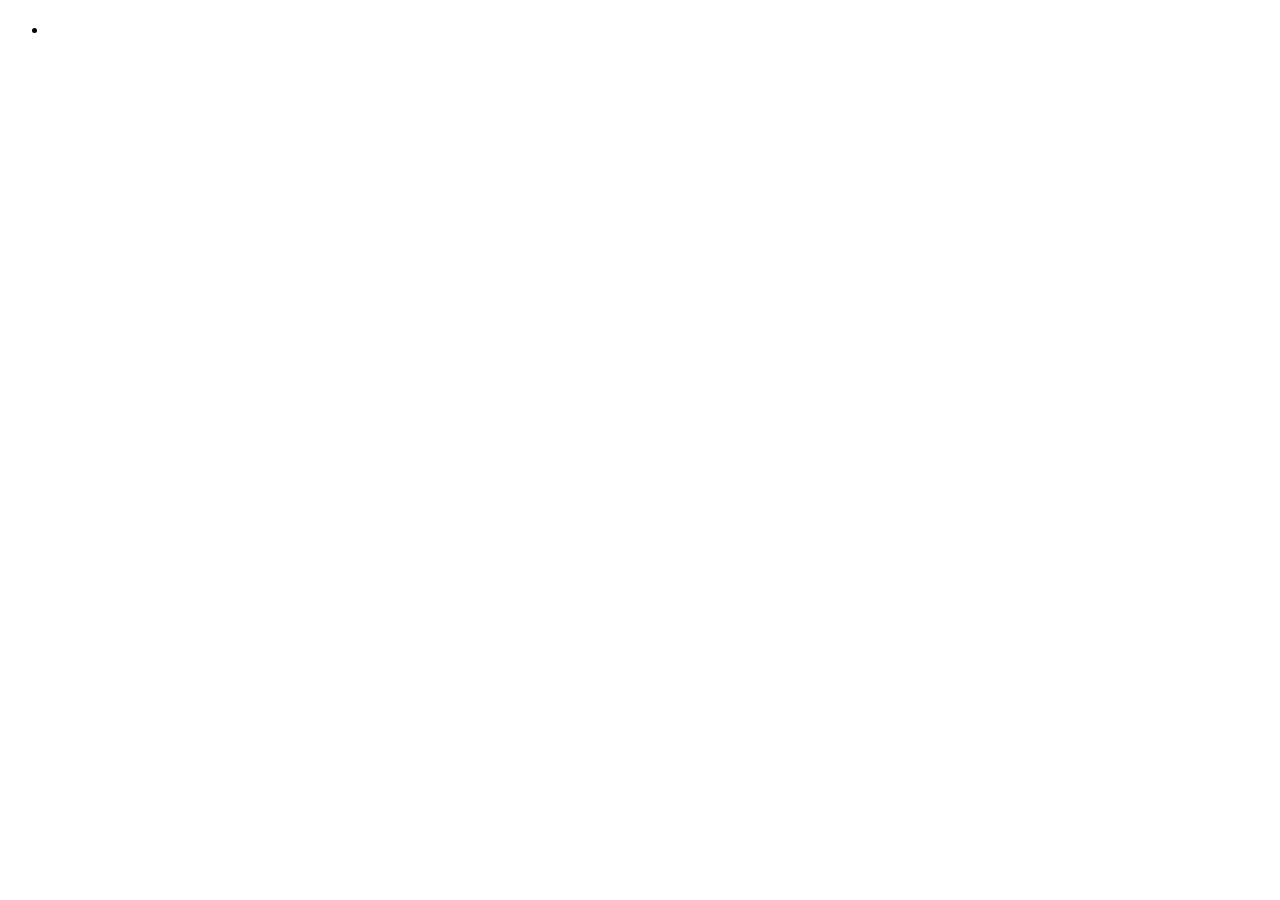
==== DocsProj/src/main/resources/templates/fragments/core.html @ 57811874 "cleanup on styling core (wip)" ====
<!DOCTYPE html>
<html xmlns:th="http://www.thymeleaf.org">
<head>
	<meta charset="ISO-8859-1">
	
	<title>title</title>
</head>
<body>
   <div th:fragment="core">
		<div class = "container">
			<ul th:with = "category = ${structure}">
				<h1 th:text = "${category.getCatName()}"></h1> <!--Apparently thymeleaf will call getters/setters automatically if they follow some "format", but for this call getter-->
				<div th:if = "${category.getCatDescriptor()}">
					<h4 th:text = "${category.getCatDescriptor()}"></h4>
				</div>
				<div class = "category">
				</div>
				<li th:each = "item : ${category.getItems()}">
					<div class = "col-sm-2">
						<strong th:text = "${item.getLabel()}"></strong> <a th:href = "@{${item.getUrl()}}" th:text = "${item.getItemName()}"></a>
					</div>
				</li>
				<div th:each="child : ${category.getChildCategories()}" th:with = "structure = ${child}" th:include = "this :: core"></div>
			</ul>
		</div>
   </div>
</body>
</html>
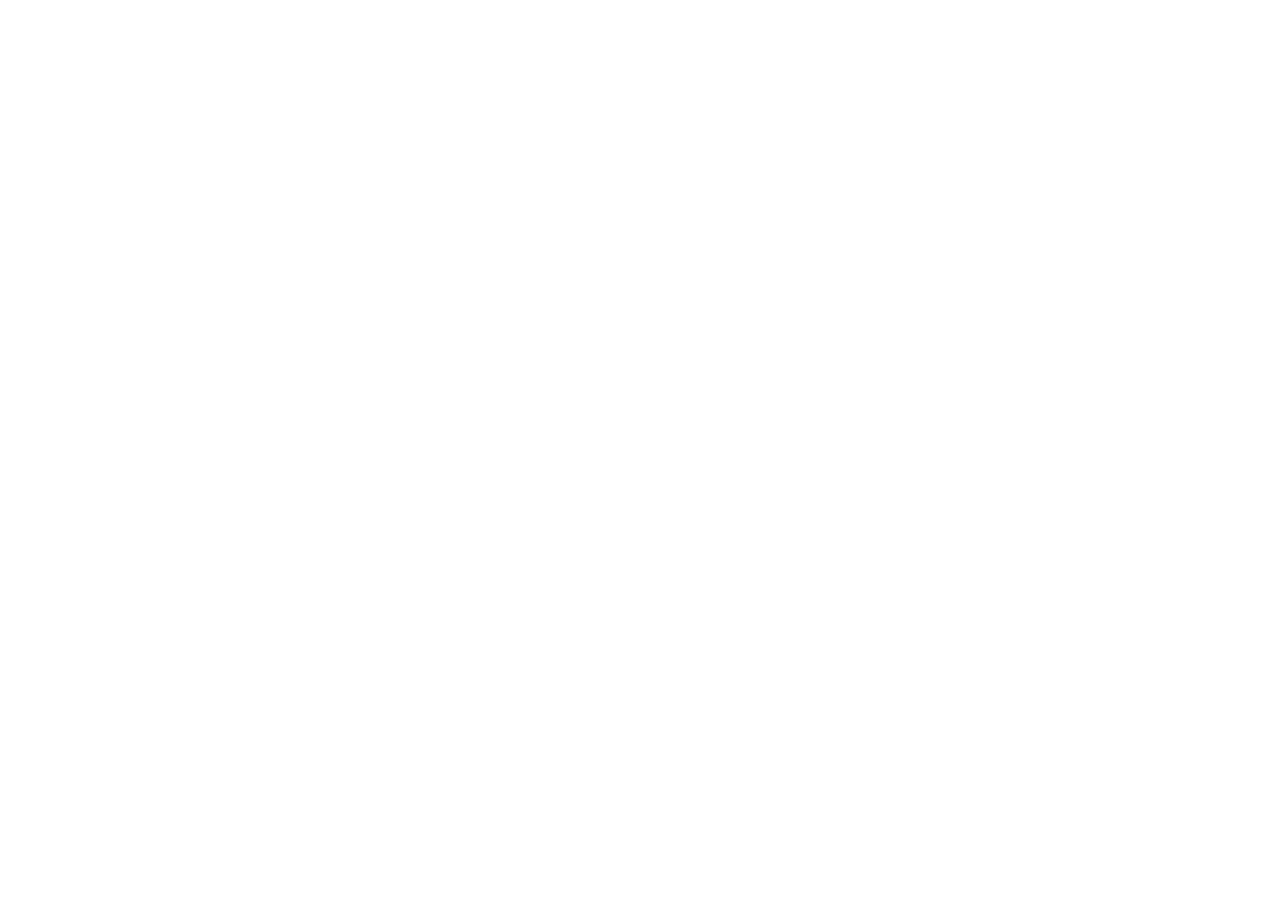
==== commit ce0642e6: "sub categories have smaller headers now, misc" ====
--- a/DocsProj/src/main/resources/templates/fragments/core.html
+++ b/DocsProj/src/main/resources/templates/fragments/core.html
@@ -8,20 +8,40 @@
 <body>
    <div th:fragment="core">
 		<div class = "container">
-			<ul th:with = "category = ${structure}">
-				<h1 th:text = "${category.getCatName()}"></h1> <!--Apparently thymeleaf will call getters/setters automatically if they follow some "format", but for this call getter-->
-				<div th:if = "${category.getCatDescriptor()}">
-					<h4 th:text = "${category.getCatDescriptor()}"></h4>
+			<div th:with = "category = ${structure}, currLevel = ${level}">
+				
+				
+				<div th:if = "${currLevel} != 0"> 
+					<div th:if = "${currLevel} == 1"><h1 th:text = "${category.getCatName()}"></h1> </div>
+					<div th:if = "${currLevel} == 2"><h2 th:text = "${category.getCatName()}"></h2> </div>
+					<div th:if = "${currLevel} == 3"><h3 th:text = "${category.getCatName()}"></h3> </div>
+					<div th:if = "${currLevel} == 4"><h4 th:text = "${category.getCatName()}"></h4> </div>
+					
+					<div th:if = "${category.getCatDescriptor()}">
+						<div class = "text-muted" th:text = "${category.getCatDescriptor()}"></div>
+					</div>
+					
+					<div class = "category">
+					</div>
+	
+					
+					<div th:each = "row : ${category.getItems()}">
+						<div class = "row">
+							<div th:each = "item : ${row}" th:remove = "tag"> <!-- Remove this tag else it will create a <div> between row div and col div, which breaks col div/doesn't work-->
+								<div class = "col-sm-2">
+									<li class = "list-item">
+										<div class = "align-middle item-label text-left font-weight-light text-nowrap" th:text = "${item.getLabel()}"></div>
+										<a class = "item-link align-middle text-nowrap" th:href = "@{${item.getUrl()}}" th:text = "${item.getItemName()}"></a>									
+										
+									</li>
+								</div>
+							</div>
+						</div>
+					</div>
+				
 				</div>
-				<div class = "category">
-				</div>
-				<li th:each = "item : ${category.getItems()}">
-					<div class = "col-sm-2">
-						<strong th:text = "${item.getLabel()}"></strong> <a th:href = "@{${item.getUrl()}}" th:text = "${item.getItemName()}"></a>
-					</div>
-				</li>
-				<div th:each="child : ${category.getChildCategories()}" th:with = "structure = ${child}" th:include = "this :: core"></div>
-			</ul>
+				<div th:each="child : ${category.getChildCategories()}" th:with = "structure = ${child}, level = ${level} + 1" th:include = "this :: core"></div>
+			</div>
 		</div>
    </div>
 </body>
